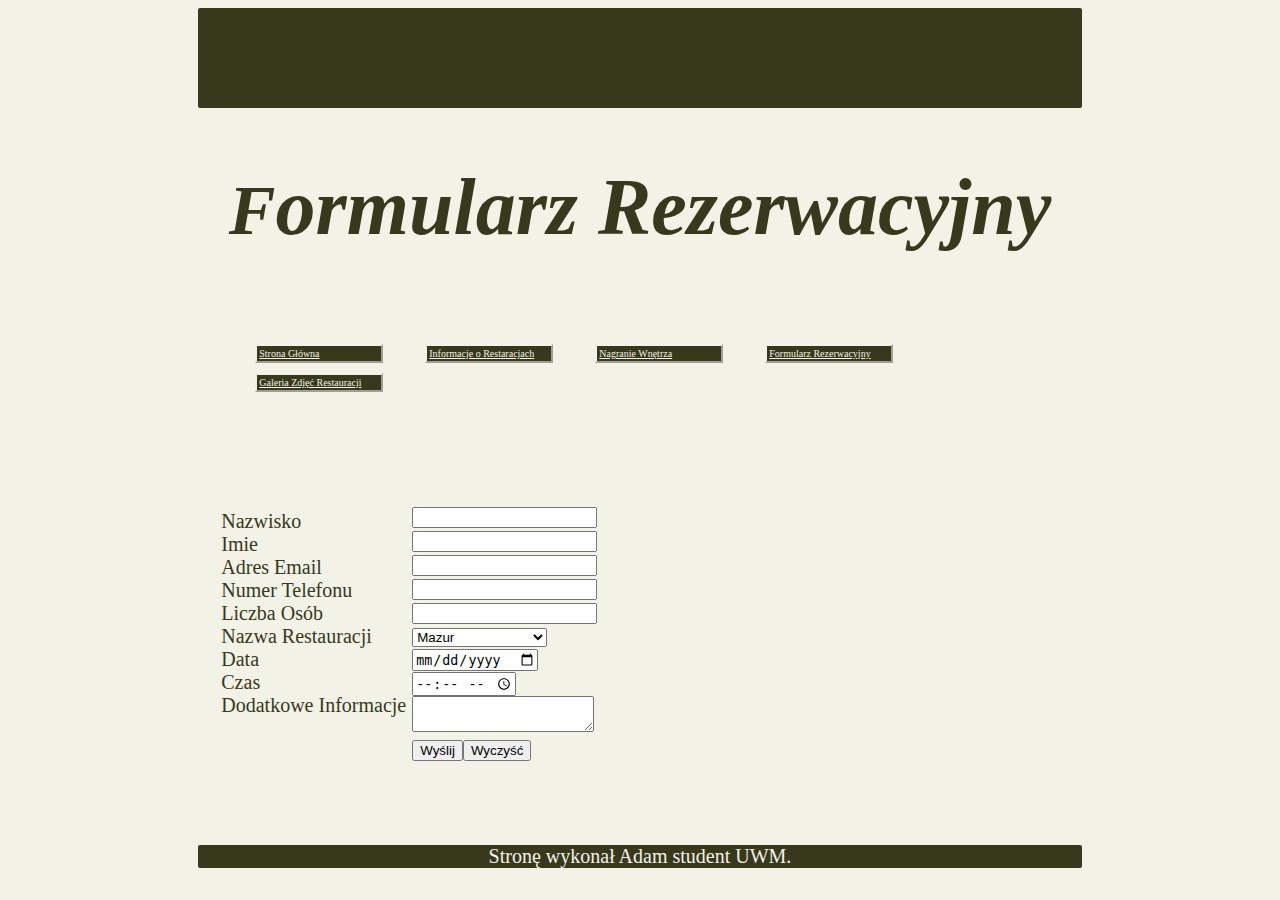
==== formularz.html @ 6d8d9c4d "Add files via upload" ====
<!DOCTYPE html>
<html lang="pl">
<head>
    <title>Stolik Online</title>
    <meta charset="UTF-8">
    <meta name="Keywords" content="Rezerwacje Stolika,Restauracje Kontakt,Rezerwacja stolika w restauracji ">
      <link rel="Stylesheet" href="style.css" type="text/css">
</head>
  <body>
<section class="Zawartosc">
<section id="Banner">

</section>
<header><h1>Formularz Rezerwacyjny</h1></header>
<nav class="telNav">
<ul>
                     
             <li><a href="index.html">Strona Główna</a></li>
              <li><a href="tabele.html">Informacje o Restaracjach</a></li>
              <li><a href="multimedia.html">Nagranie Wnętrza </a></li>
              <li><a href="formularz.html">Formularz Rezerwacyjny</a></li>
              <li><a href="Galeria.html">Galeria Zdjęć Restauracji</a></li>

</ul>
</nav>
<main>
<div id="tresc">
Nazwisko<br>
Imie<br>
Adres Email<br>
Numer Telefonu<br>
Liczba Osób<br>
Nazwa Restauracji<br>
Data<br>
Czas<br>
Dodatkowe Informacje<br>
</div>
<div id="form">
<form name="" action="" method="post">
<input type="text">
<br>
<input type="text">
<br>
<input type="email">
<br>
<input type="tel">
<br>
<input type="number">
<br>
<select>
<option>Mazur</option>
<option>Sweet Taste</option>
<option>Pyszne Ciasteczko</option>
<option>Fast Kebab</option>
<option>Pizzeria Italiano</option>
</select>
<br>
<input type="date">
<br>
<input type="time">
<br>
<textarea></textarea>
<br>
<input type="submit" value="Wyślij"><input type="reset" value="Wyczyść">
</form>
</div>

</main>
<nav id="komp"> 
<ul >
  <li><a href="index.html">Strona Główna</a></li>
<li><a href="tabele.html">Informacje o Restaracjach</a></li>
<li><a href="multimedia.html">Nagrania z Wnętrza Restauracji</a></li>
<li><a href="formularz.html">Formularz Rezerwacyjny</a></li>
<li><a href="Galeria.html">Galeria Zdjęć Restauracji</a></li>
</ul>
</nav>
<footer>
Stronę wykonał Adam student UWM.

</footer>

</section> 
  </body>
</html>
---- style.css ----
@charset "UTF-8";
body{

background-color: #F2F2E6;
font-size:20px;
}

.Zawartosc{
width:70%;
height:100%;
margin-left:15% ;
margin-right:15% ;
color:#38381D ;

}
#Banner{
background-color: #38381D;
width:100%;
height:100px;
border-radius: 2px;
}
header{

width:100%;
height:10%;
text-align: center;
font-family: fantasy;
font-style: italic;
font-size:40px;
}
h1:first-letter{
font-family:fantasy;
font-size:70px;

}
main{
float:left;
width:54%;
height:60%;
margin-bottom:7.5%;
margin-top:7.5%;
padding: 2%;
border-right-style: solid; 
border-right-color:black; 
text-align: justify;
}
#tresc{
float:left;
padding:6px;

}

#form{
float:left;
}
p:first-letter{
font-size:50px;
}
p{
font-size:28px;
}
.telNav li{
float:left;
width:17em;
float:bottom;
font-size:10px;

}
.telNav{
float:left;
padding:2%;
color:#F2F2E6;

}
#komp{
float:left;
width:37%;
height:60%;
margin-bottom:7.5%;
margin-top:7.5%;
padding:2%;
color:#F2F2E6;
font-size: 17px;
}
.telNav ul a:link, ul a:visited{
display:block;
width:120px;
background-color:#38381D ;
padding:2px;
margin-bottom:10px;
color:#F2F2E6;
border:2px outset #F2F2E6;
white-space:nowrap;

}

.telNav ul a:hover{

border:2px outset #B7B773;
}



#komp ul a:link, ul a:visited{
display:block;
width:220px;
background-color:#38381D ;
padding:2px;
color:#F2F2E6;
border:5px outset #F2F2E6;
white-space:nowrap;

}

#komp ul a:hover{
color:#38381D;
background-color:#F2F2E6 ;
font-size: 24px;
width:300px;
border:5px outset #B7B773;
}
footer{
width:100%;
height:5%;
clear:both;
background-color:#38381D ;
border-radius: 2px;
color:#F2F2E6 ;
text-align: center;
}
@media screen and (min-width: 1400px){
.telNav{display:none;}
}
@media screen and (min-width: 280px) and (max-width:1400px){
#komp{display:none;}
main{border-right:none;width:98%; height:50%;}

}
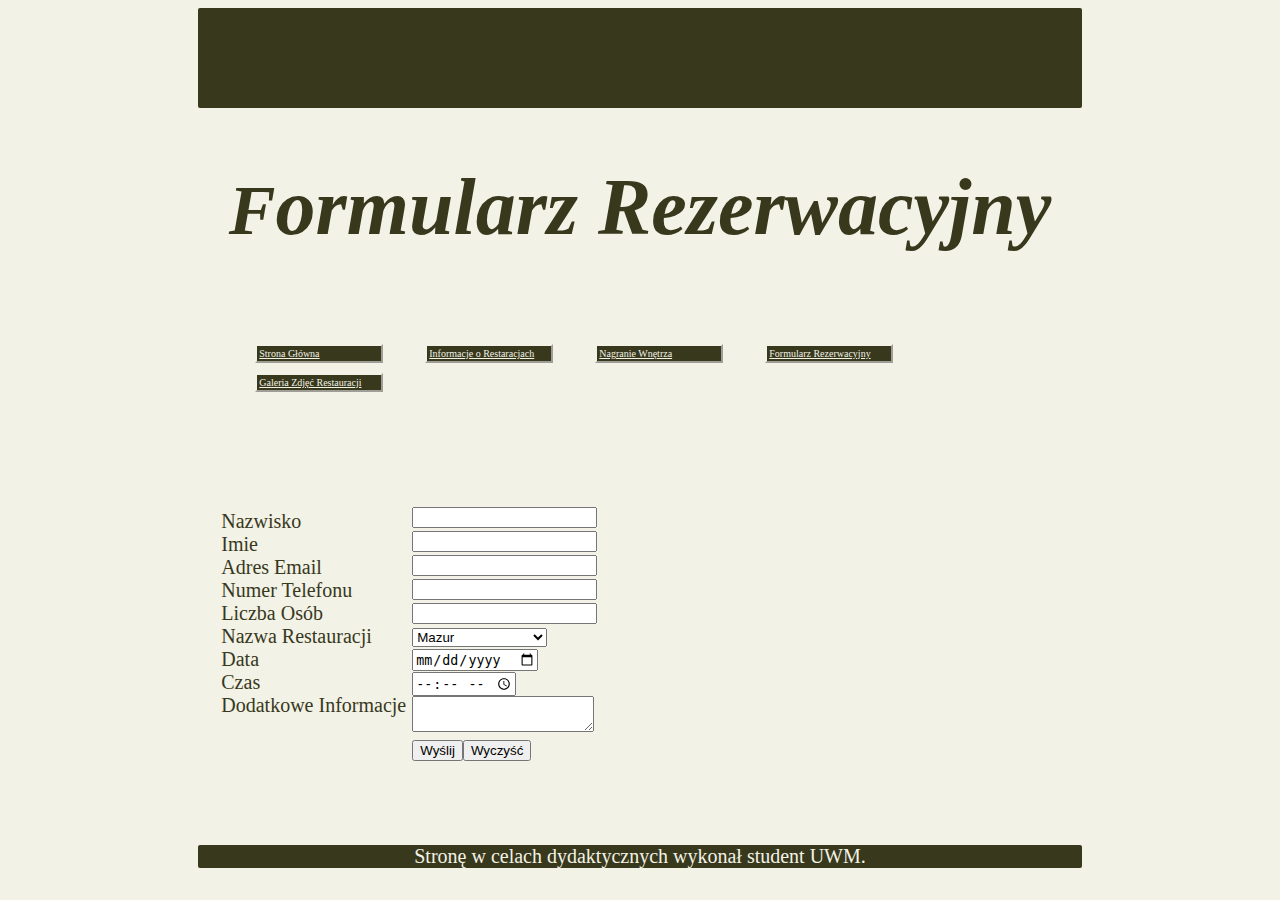
==== commit 96f80ac7: "Update formularz.html" ====
--- a/formularz.html
+++ b/formularz.html
@@ -76,7 +76,7 @@
 </ul>
 </nav>
 <footer>
-Stronę wykonał Adam student UWM.
+Stronę w celach dydaktycznych wykonał student UWM.
 
 </footer>
 
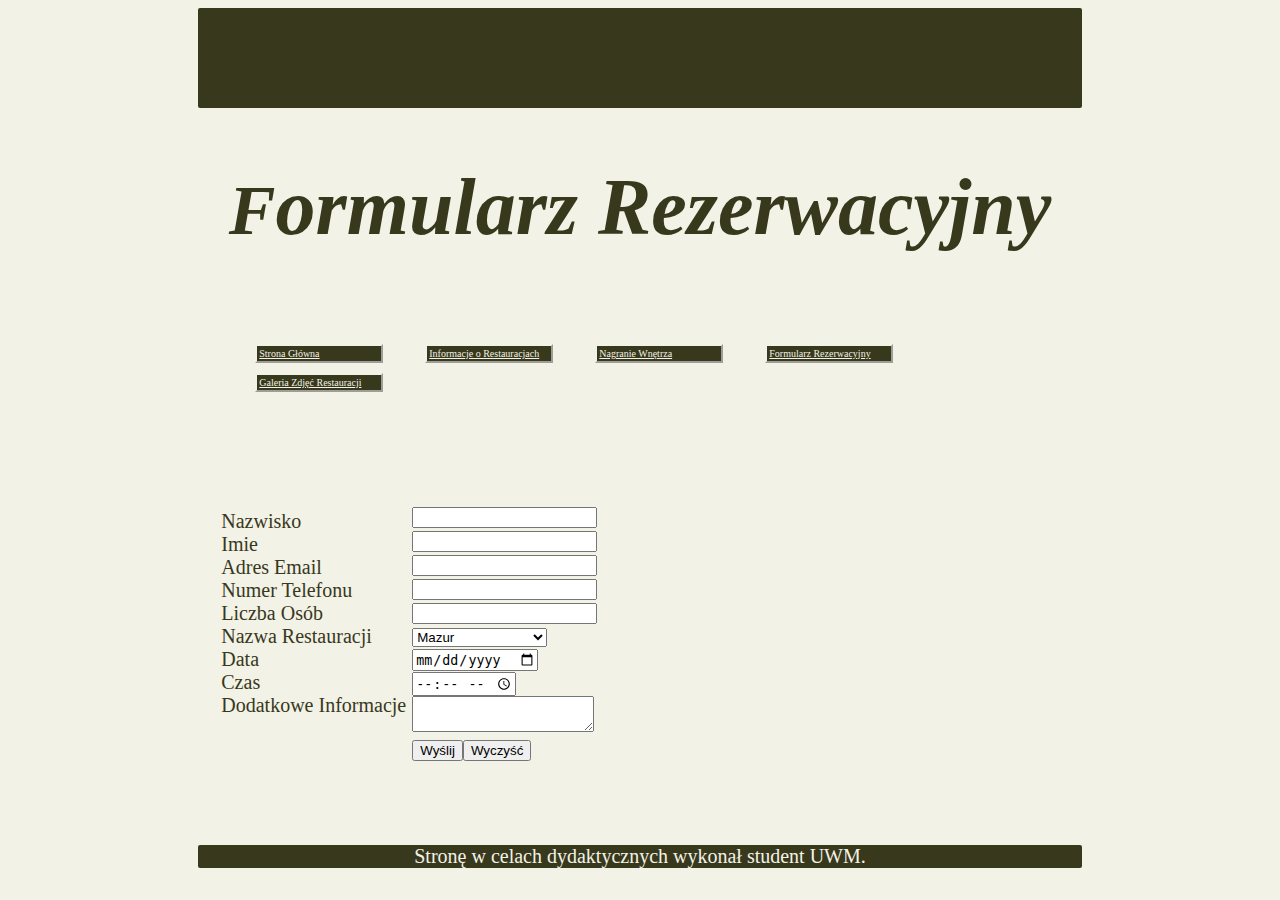
==== commit 5720a6e2: "Add files via upload" ====
--- a/formularz.html
+++ b/formularz.html
@@ -16,14 +16,14 @@
 <ul>
                      
              <li><a href="index.html">Strona Główna</a></li>
-              <li><a href="tabele.html">Informacje o Restaracjach</a></li>
+              <li><a href="tabele.html">Informacje o Restauracjach</a></li>
               <li><a href="multimedia.html">Nagranie Wnętrza </a></li>
               <li><a href="formularz.html">Formularz Rezerwacyjny</a></li>
               <li><a href="Galeria.html">Galeria Zdjęć Restauracji</a></li>
 
 </ul>
 </nav>
-<main>
+<aside>
 <div id="tresc">
 Nazwisko<br>
 Imie<br>
@@ -65,11 +65,11 @@
 </form>
 </div>
 
-</main>
+</aside>
 <nav id="komp"> 
 <ul >
   <li><a href="index.html">Strona Główna</a></li>
-<li><a href="tabele.html">Informacje o Restaracjach</a></li>
+<li><a href="tabele.html">Informacje o Restauracjach</a></li>
 <li><a href="multimedia.html">Nagrania z Wnętrza Restauracji</a></li>
 <li><a href="formularz.html">Formularz Rezerwacyjny</a></li>
 <li><a href="Galeria.html">Galeria Zdjęć Restauracji</a></li>
--- a/style.css
+++ b/style.css
@@ -33,7 +33,7 @@
 font-size:70px;
 
 }
-main{
+aside{
 float:left;
 width:54%;
 height:60%;
@@ -133,7 +133,7 @@
 }
 @media screen and (min-width: 280px) and (max-width:1400px){
 #komp{display:none;}
-main{border-right:none;width:98%; height:50%;}
+aside{border-right:none;width:98%; height:50%;}
 
 }
 
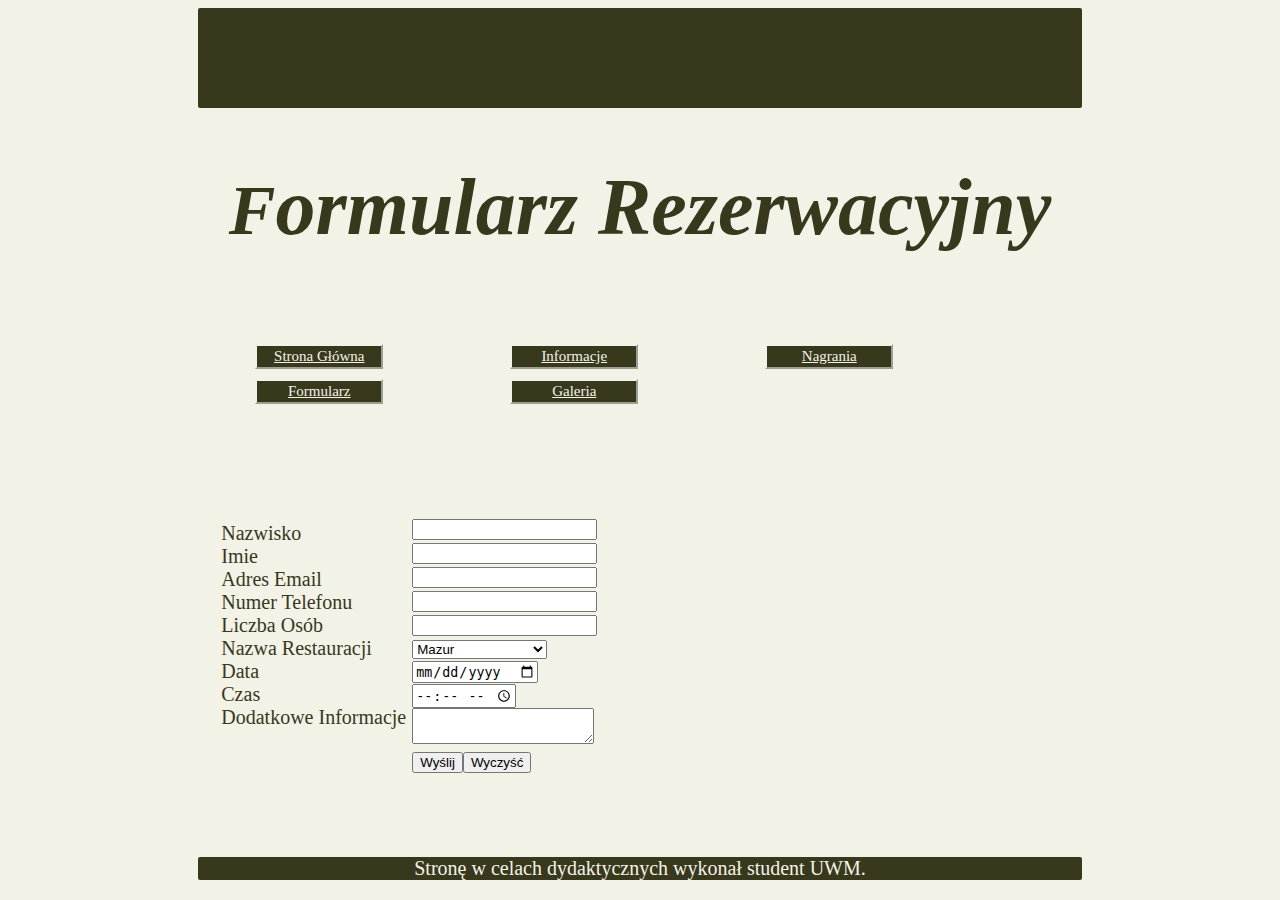
==== commit 18bb5652: "Add files via upload" ====
--- a/formularz.html
+++ b/formularz.html
@@ -14,12 +14,11 @@
 <header><h1>Formularz Rezerwacyjny</h1></header>
 <nav class="telNav">
 <ul>
-                     
-             <li><a href="index.html">Strona Główna</a></li>
-              <li><a href="tabele.html">Informacje o Restauracjach</a></li>
-              <li><a href="multimedia.html">Nagranie Wnętrza </a></li>
-              <li><a href="formularz.html">Formularz Rezerwacyjny</a></li>
-              <li><a href="Galeria.html">Galeria Zdjęć Restauracji</a></li>
+                   <li><a href="index.html">Strona Główna</a></li>
+              <li><a href="tabele.html">Informacje</a></li>
+              <li><a href="multimedia.html">Nagrania</a></li>
+              <li><a href="formularz.html">Formularz</a></li>
+              <li><a href="Galeria.html">Galeria</a></li>
 
 </ul>
 </nav>
--- a/style.css
+++ b/style.css
@@ -63,7 +63,8 @@
 float:left;
 width:17em;
 float:bottom;
-font-size:10px;
+font-size:15px;
+text-align:center;
 
 }
 .telNav{
